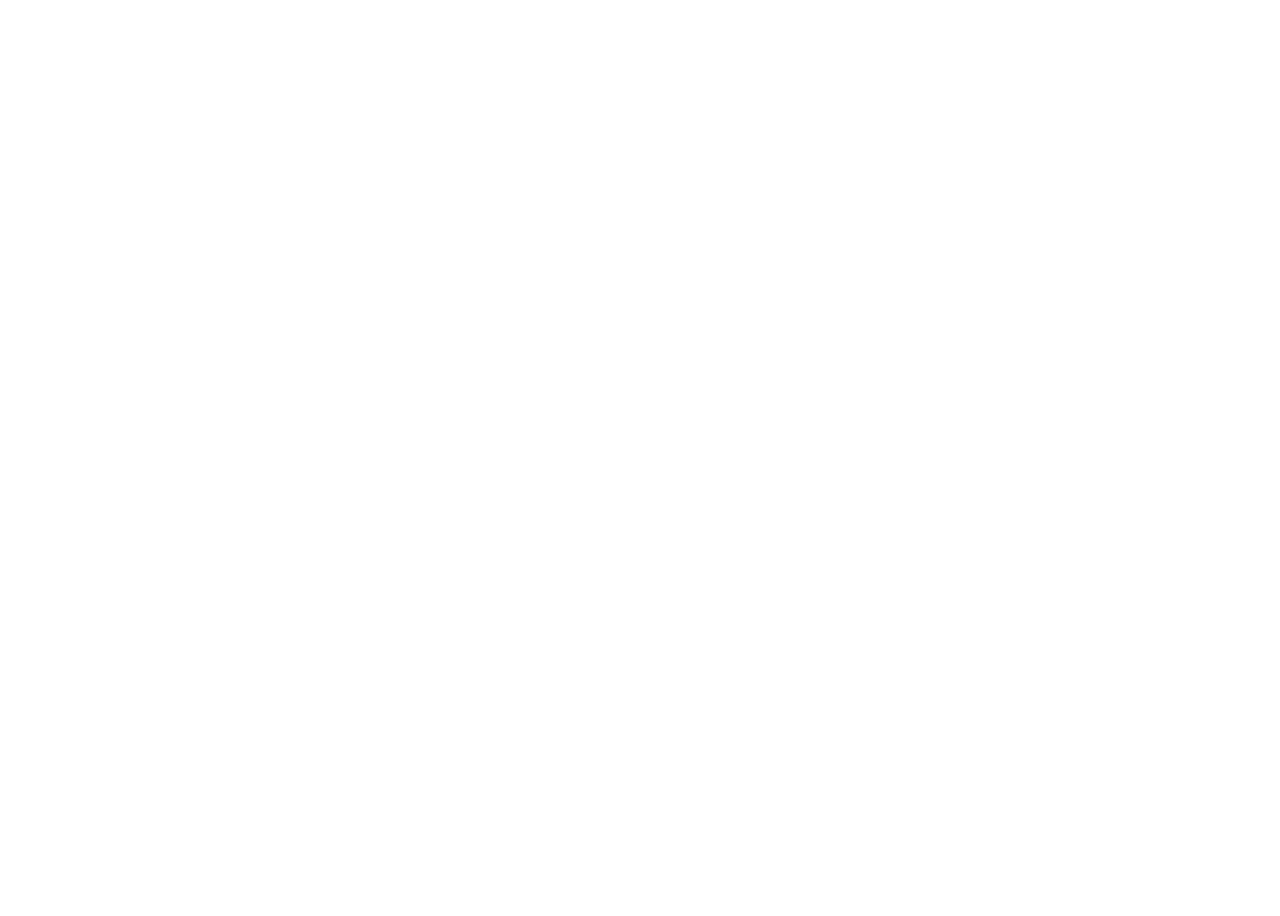
==== cssFrameworks/index.html @ 90f7b423 "Comuns with container" ====
<!DOCTYPE html>
<html>
<head>
	<title>Css Framework</title>
	<link rel="stylesheet" type="text/css" href="style.css">
	<link rel="stylesheet" href="https://cdnjs.cloudflare.com/ajax/libs/materialize/0.97.8/css/materialize.min.css">
</head>
<body>

<div class="container">
<div class="row">
	<div class="col s3 blue box"></div>
	<div class="col s3 green box"></div>
	<div class="col s3 blue box"></div>
	<div class="col s3 green box"></div>
</div>	
</div>


</body>
</html>
---- cssFrameworks/style.css ----
.box{
	height: 225px
}
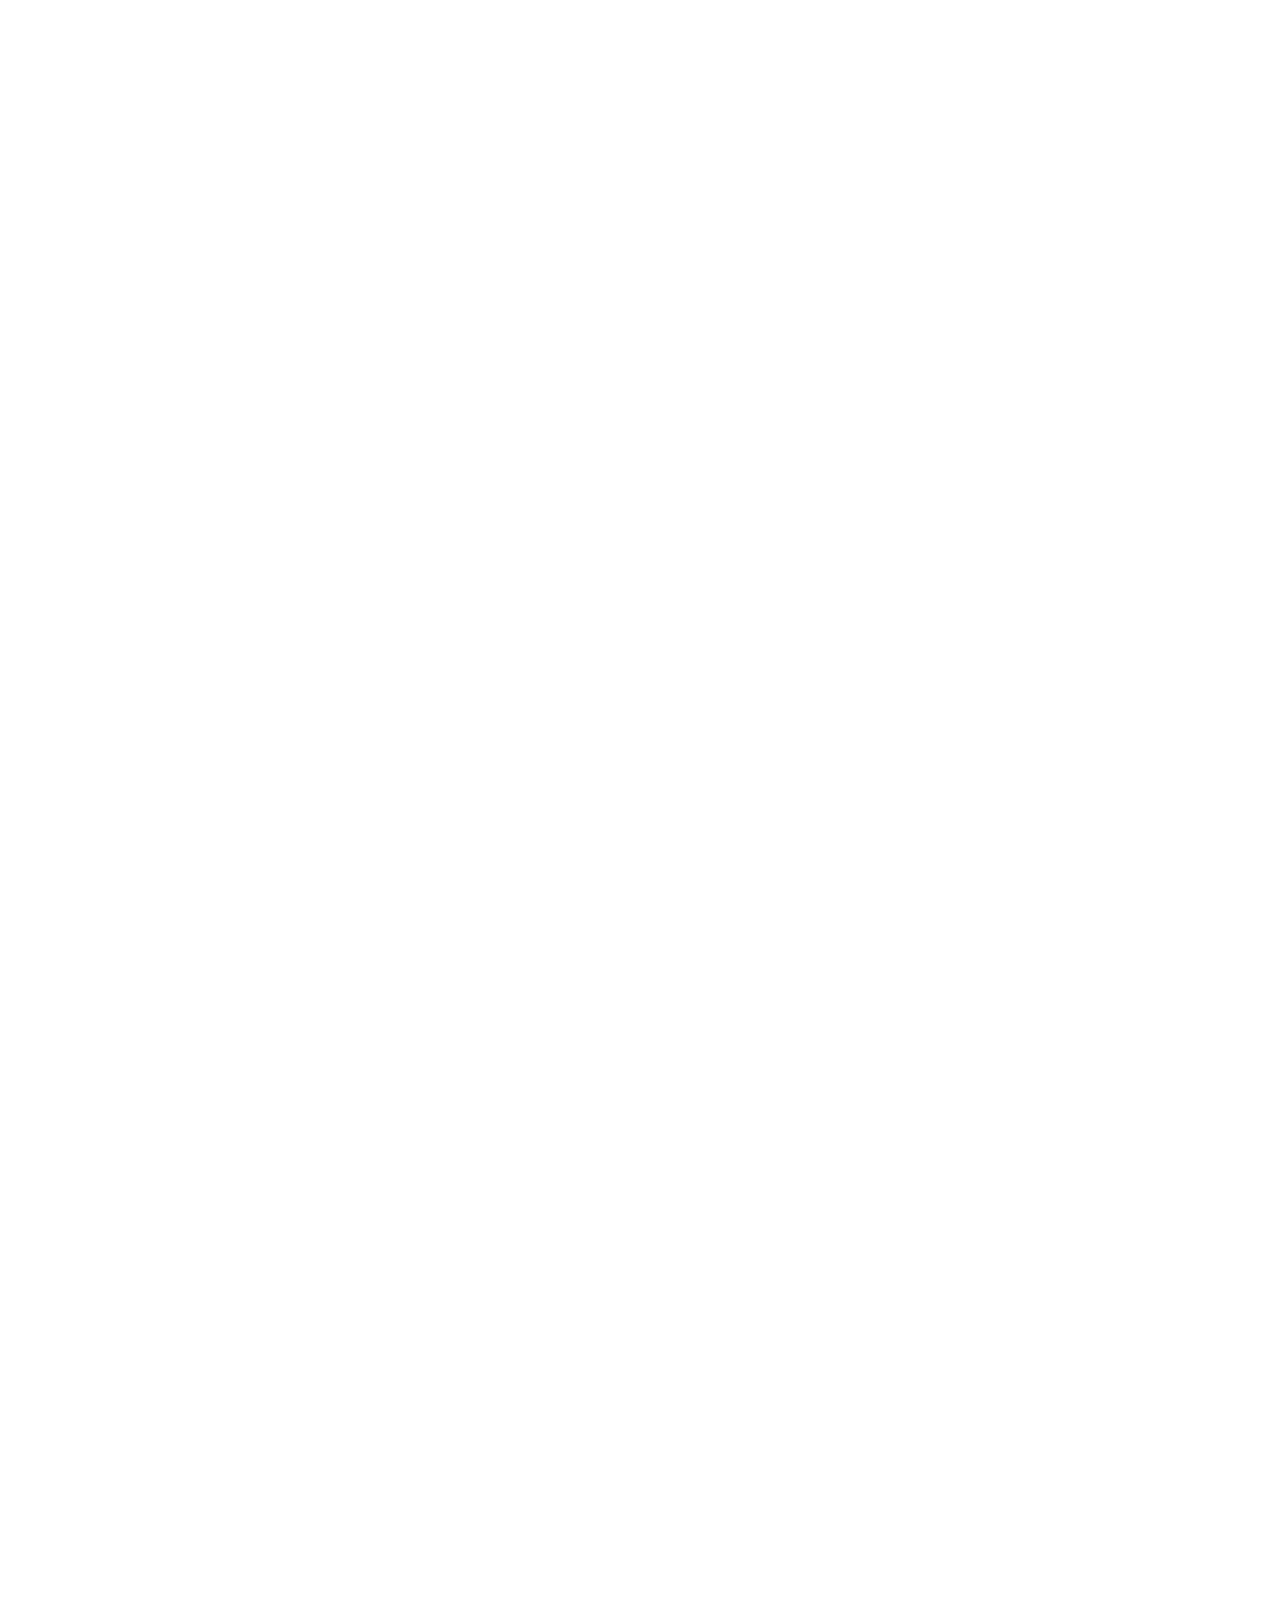
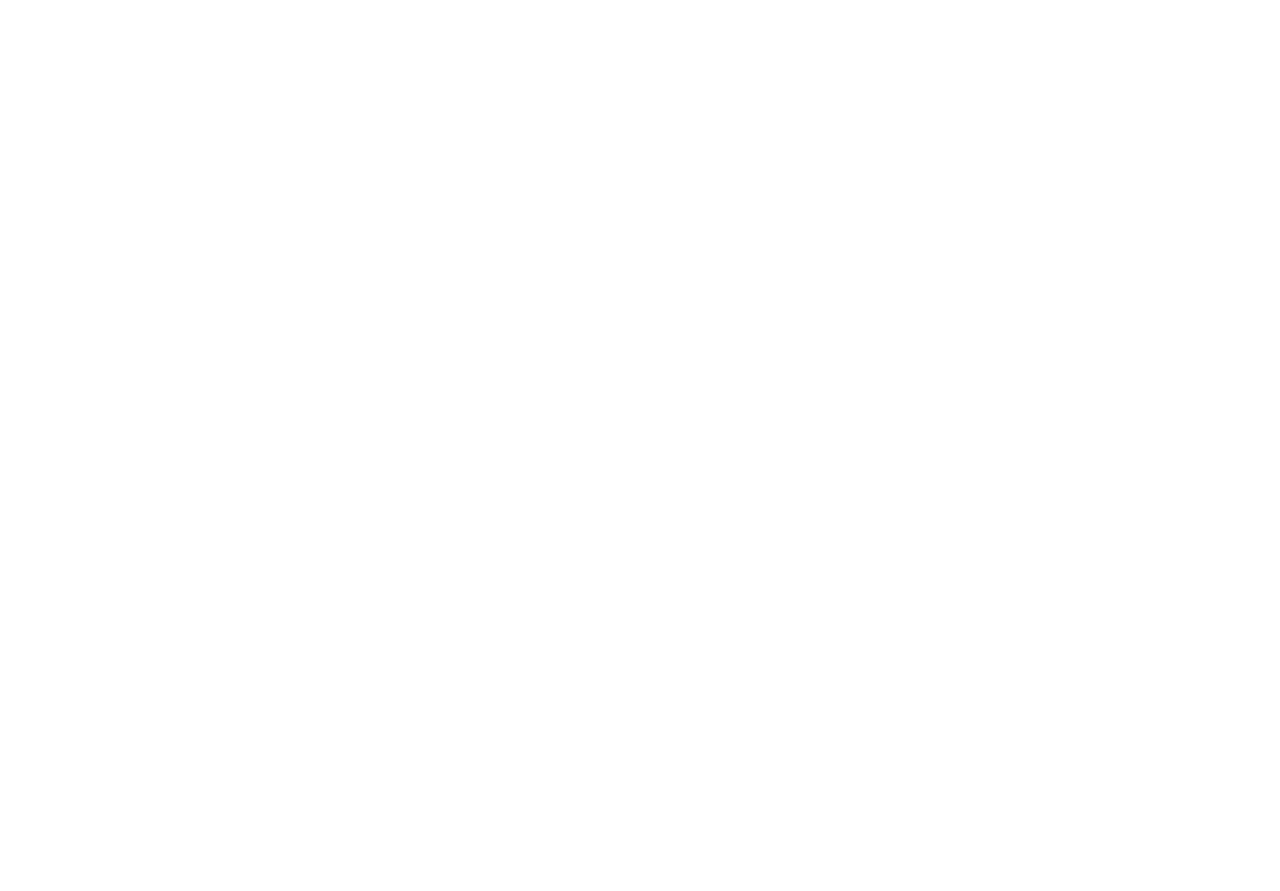
==== commit aaf2eea3: "Columns with section" ====
--- a/cssFrameworks/index.html
+++ b/cssFrameworks/index.html
@@ -7,12 +7,23 @@
 </head>
 <body>
 
-<div class="container">
+<div class="section">
 <div class="row">
 	<div class="col s3 blue box"></div>
+	<div class="col s2 green box"></div>
+	<div class="col s3 blue box"></div>
+	<div class="col s4 green box"></div>
+</div>
+<div class="row">
+	<div class="col s6 blue box"></div>
 	<div class="col s3 green box"></div>
 	<div class="col s3 blue box"></div>
-	<div class="col s3 green box"></div>
+</div>		
+<div class="row">
+	<div class="col s5 blue box"></div>
+	<div class="col s1 green box"></div>
+	<div class="col s2 blue box"></div>
+	<div class="col s4 green box"></div>
 </div>	
 </div>
 
